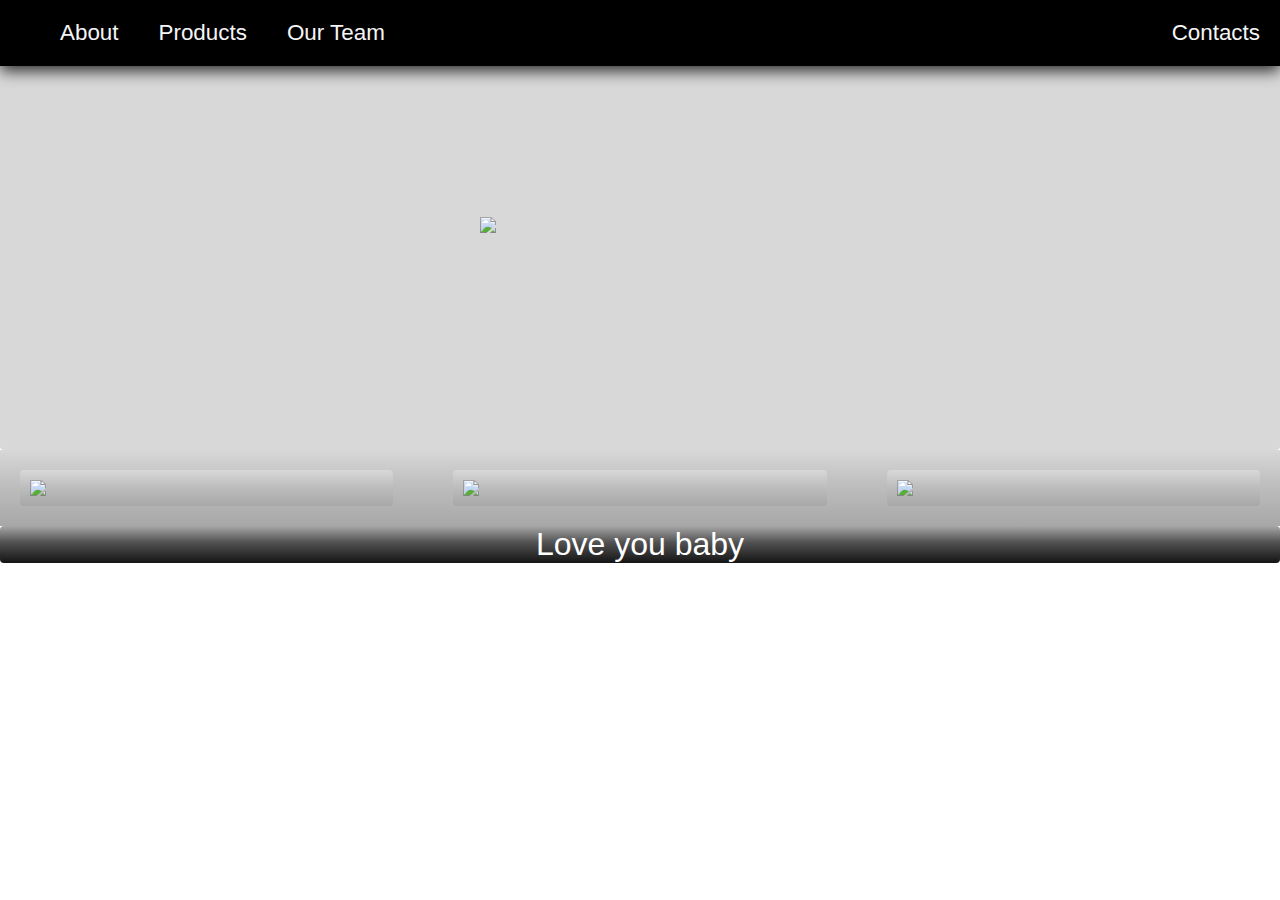
==== index.html @ 9e65706f "da" ====
<!DOCTYPE html>
<html>
<head>
  <title>Vintage Arena</title>
  <link rel="stylesheet" type="text/css" href="./style.css">
</head>
<body>
  <nav class="zone green sticky">
  	<ul class="main-nav">
  		<li><a href="">About</a></li>
  		<li><a href="">Products</a></li>
  		<li><a href="">Our Team</a></li>
  		<li class="push"><a href="">Contacts</a></li>
  	</ul>	
  </nav>
  <div class="container zone gray"><img class="cover" src="D:\WebDeveloper\CSS\game.png"></div>
  <div class="white grid-wrapper">
  	<div class="box zone"><img src="D:\WebDeveloper\CSS\arcademachine.jpg"></div>
  	<div class="box zone"><img src="D:\WebDeveloper\CSS\cinema.jpg"></div>
  	<div class="box zone"><img src="D:\WebDeveloper\CSS\music.jpg"></div>
  </div>
  <footer class="zone yellow">Love you baby</footer>
</body>
</html>
---- style.css ----
body{
    margin: auto 0;
    font-family: Arial;
}

.zone {
    cursor:pointer;
    color:#FFF;
    font-size:2em;
    border-radius:4px;
    transition: all 0.3s linear;

}

.zone:hover {
    -webkit-box-shadow:rgba(0,0,0,0.8) 0px 5px 15px, inset rgba(0,0,0,0.15) 0px -10px 20px;
    -moz-box-shadow:rgba(0,0,0,0.8) 0px 5px 15px, inset rgba(0,0,0,0.15) 0px -10px 20px;
    -o-box-shadow:rgba(0,0,0,0.8) 0px 5px 15px, inset rgba(0,0,0,0.15) 0px -10px 20px;
    box-shadow:rgba(0,0,0,0.8) 0px 5px 15px, inset rgba(0,0,0,0.15) 0px -10px 20px;
}

/* NAV*/
.sticky{
    position: fixed;
    top: 0;
    width: 100%
}

.main-nav {
    display: flex;
    list-style: none;
    font-size: 0.7em;
    margin: 0;
    background-color: black;

}
@media only screen and (max-width: 600px) {

    .main-nav {
        font-size: 0.5em;
        padding: 0;

    }
}




.push{
    margin-left: auto;
}

li{

    padding: 20px;
}

a{
    color: #f5f5f6;
    text-decoration: none;
}


/*Cover*/
.container{
    display: flex;
    align-items: center;
    justify-content: center;
    height: 50vh;


}

.cover{

    width: 20rem;

}

/*Grid*/

.grid-wrapper{

    display: grid;
    grid-gap: 20px;
    grid-template-columns: 2fr 2fr 2fr; 
    
}

.box > img{
    width: 100%;
}

.box{
    display: flex;
        align-items: center;
        justify-content: center;
    background: #d8d8d8; /* Old browsers */
    background: -moz-linear-gradient(top, #d8d8d8 0%, ##bfbfbf 44%, #a7a7a7 100%); /* FF3.6+ */
    background: -webkit-gradient(linear, left top, left bottom, color-stop(0%,#d8d8d8), color-stop(44%,#bfbfbf), color-stop(100%,#a7a7a7)); /* Chrome,Safari4+ */
    background: -webkit-linear-gradient(top, #d8d8d8 0%,##bfbfbf 44%,#a7a7a7 100%); /* Chrome10+,Safari5.1+ */
    background: -o-linear-gradient(top, #d8d8d8 0%,#bfbfbf 44%,#a7a7a7 100%); /* Opera 11.10+ */
    background: -ms-linear-gradient(top, #d8d8d8 0%,#bfbfbf 44%,#a7a7a7 100%); /* IE10+ */
    background: linear-gradient(top, #d8d8d8 0%,#bfbfbf 44%,#a7a7a7 100%); /* W3C */
    padding: 10px;
    margin: 20px 

}

footer{

    text-align: center;
}


/*https://paulund.co.uk/how-to-create-shiny-css-buttons*/
/***********************************************************************
 *  Green Background
 **********************************************************************/
.green{
    background: #56B870; /* Old browsers */
    background: -moz-linear-gradient(top, #56B870 0%, #a5c956 100%); /* FF3.6+ */
    background: -webkit-gradient(linear, left top, left bottom, color-stop(0%,#56B870), color-stop(100%,#a5c956)); /* Chrome,Safari4+ */
    background: -webkit-linear-gradient(top, #56B870 0%,#a5c956 100%); /* Chrome10+,Safari5.1+ */
    background: -o-linear-gradient(top, #56B870 0%,#a5c956 100%); /* Opera 11.10+ */
    background: -ms-linear-gradient(top, #56B870 0%,#a5c956 100%); /* IE10+ */
    background: linear-gradient(top, #56B870 0%,#a5c956 100%); /* W3C */
}

/***********************************************************************
 *  Red Background
 **********************************************************************/
.red{
    background: #C655BE; /* Old browsers */
    background: -moz-linear-gradient(top, #C655BE 0%, #cf0404 100%); /* FF3.6+ */
    background: -webkit-gradient(linear, left top, left bottom, color-stop(0%,#C655BE), color-stop(100%,#cf0404)); /* Chrome,Safari4+ */
    background: -webkit-linear-gradient(top, #C655BE 0%,#cf0404 100%); /* Chrome10+,Safari5.1+ */
    background: -o-linear-gradient(top, #C655BE 0%,#cf0404 100%); /* Opera 11.10+ */
    background: -ms-linear-gradient(top, #C655BE 0%,#cf0404 100%); /* IE10+ */
    background: linear-gradient(top, #C655BE 0%,#cf0404 100%); /* W3C */
}

/***********************************************************************
 *  Yellow Background
 **********************************************************************/
.yellow{
  background: #a7a7a7; /* Old browsers */
    background: -moz-linear-gradient(top, #a7a7a7 0%, #525252 44%, #141414 100%); /* FF3.6+ */
    background: -webkit-gradient(linear, left top, left bottom, color-stop(0%,#a7a7a7), color-stop(44%,#525252), color-stop(100%,#141414)); /* Chrome,Safari4+ */
    background: -webkit-linear-gradient(top, #a7a7a7 0%,#525252 44%,#141414 100%); /* Chrome10+,Safari5.1+ */
    background: -o-linear-gradient(top, #a7a7a7 0%,#525252 44%,#141414 100%); /* Opera 11.10+ */
    background: -ms-linear-gradient(top, #a7a7a7 0%,#525252 44%,#141414 100%); /* IE10+ */
    background: linear-gradient(top, #a7a7a7 0%,#525252 44%,#141414 100%); /* W3C */
}

/***********************************************************************
 *  Blue Background
 **********************************************************************/
.white{
    background: #3b3b39; /* Old browsers */
    background: -moz-linear-gradient(top, #d8d8d8 0%, #bfbfbf 44%, #a7a7a7 100%); /* FF3.6+ */
    background: -webkit-gradient(linear, left top, left bottom, color-stop(0%,#d8d8d8), color-stop(44%,#bfbfbf), color-stop(100%,#a7a7a7)); /* Chrome,Safari4+ */
    background: -webkit-linear-gradient(top, #d8d8d8 0%,#bfbfbf 44%,#a7a7a7 100%); /* Chrome10+,Safari5.1+ */
    background: -o-linear-gradient(top, #d8d8d8 0%,#bfbfbf 44%,#a7a7a7 100%); /* Opera 11.10+ */
    background: -ms-linear-gradient(top, #d8d8d8 0%,#bfbfbf 44%,#a7a7a7 100%); /* IE10+ */
    background: linear-gradient(top, #d8d8d8 0%,#bfbfbf 44%,#a7a7a7 100%); /* W3C */
}

.gray{
    background: #d8d8d8;
}
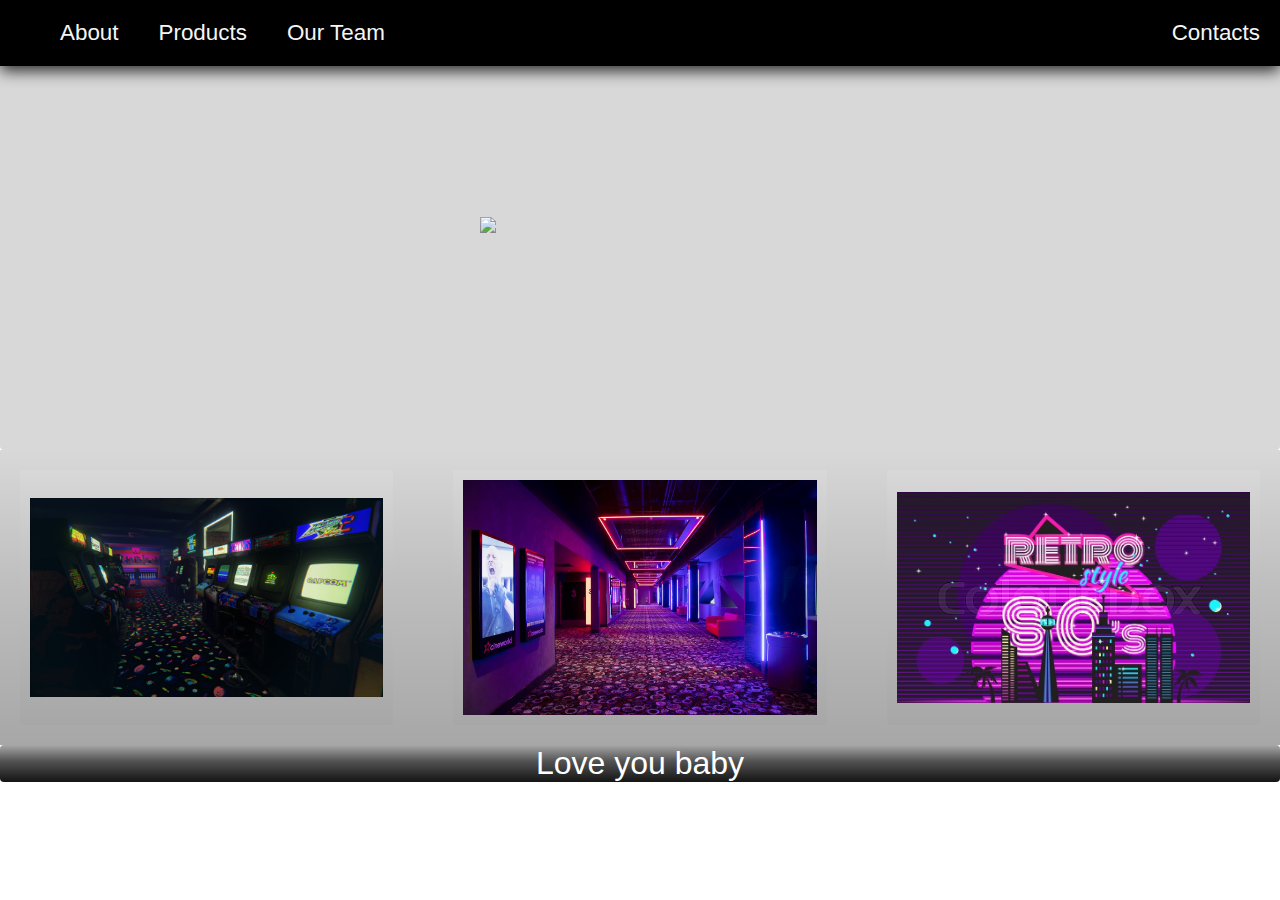
==== commit c7d1e3f5: "Update index.html" ====
--- a/index.html
+++ b/index.html
@@ -13,11 +13,11 @@
   		<li class="push"><a href="">Contacts</a></li>
   	</ul>	
   </nav>
-  <div class="container zone gray"><img class="cover" src="D:\WebDeveloper\CSS\game.png"></div>
+  <div class="container zone gray"><img class="cover" src="https://GodKingMendoza.github.io/game.png"></div>
   <div class="white grid-wrapper">
-  	<div class="box zone"><img src="D:\WebDeveloper\CSS\arcademachine.jpg"></div>
-  	<div class="box zone"><img src="D:\WebDeveloper\CSS\cinema.jpg"></div>
-  	<div class="box zone"><img src="D:\WebDeveloper\CSS\music.jpg"></div>
+  	<div class="box zone"><img src="https://GodKingMendoza.github.io/arcademachine.jpg"></div>
+  	<div class="box zone"><img src="https://GodKingMendoza.github.io/cinema.jpg"></div>
+  	<div class="box zone"><img src="https://GodKingMendoza.github.io/music.jpg"></div>
   </div>
   <footer class="zone yellow">Love you baby</footer>
 </body>
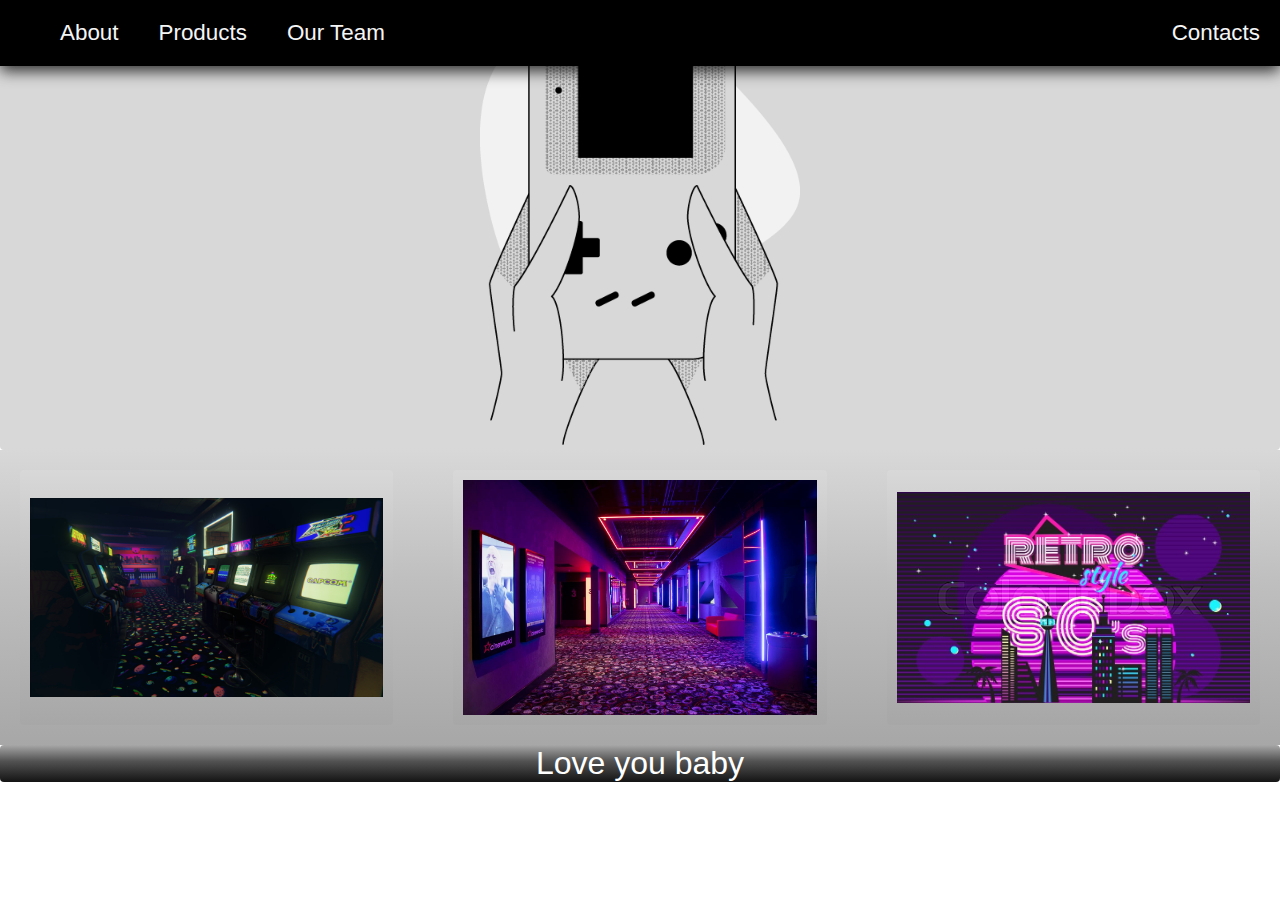
==== commit ee6ca9ef: "Update index.html" ====
--- a/index.html
+++ b/index.html
@@ -13,11 +13,11 @@
   		<li class="push"><a href="">Contacts</a></li>
   	</ul>	
   </nav>
-  <div class="container zone gray"><img class="cover" src="https://GodKingMendoza.github.io/game.png"></div>
+  <div class="container zone gray"><img class="cover" src="https://GodKingMendoza.github.io/CSS/game.png"></div>
   <div class="white grid-wrapper">
-  	<div class="box zone"><img src="https://GodKingMendoza.github.io/arcademachine.jpg"></div>
-  	<div class="box zone"><img src="https://GodKingMendoza.github.io/cinema.jpg"></div>
-  	<div class="box zone"><img src="https://GodKingMendoza.github.io/music.jpg"></div>
+  	<div class="box zone"><img src="https://GodKingMendoza.github.io/CSS/arcademachine.jpg"></div>
+  	<div class="box zone"><img src="https://GodKingMendoza.github.io/CSS/cinema.jpg"></div>
+  	<div class="box zone"><img src="https://GodKingMendoza.github.io/CSS/music.jpg"></div>
   </div>
   <footer class="zone yellow">Love you baby</footer>
 </body>
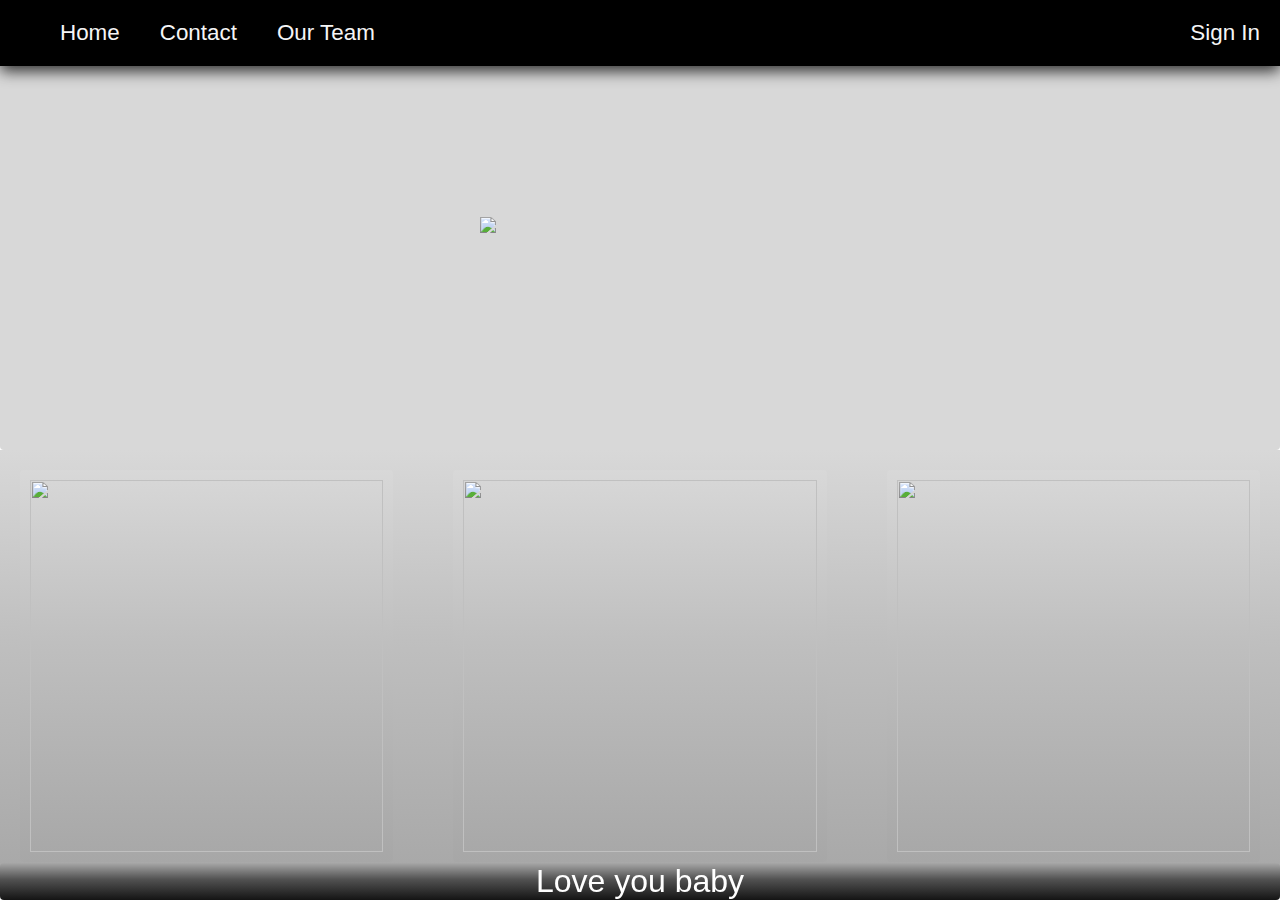
==== commit fbc2751c: "Yupi" ====
--- a/index.html
+++ b/index.html
@@ -7,17 +7,17 @@
 <body>
   <nav class="zone green sticky">
   	<ul class="main-nav">
-  		<li><a href="">About</a></li>
-  		<li><a href="">Products</a></li>
+  		<li><a href="index.html">Home</a></li>
+  		<li><a href="Contact.html">Contact</a></li>
   		<li><a href="">Our Team</a></li>
-  		<li class="push"><a href="">Contacts</a></li>
+  		<li class="push"><a href="SignIn.html">Sign In</a></li>
   	</ul>	
   </nav>
-  <div class="container zone gray"><img class="cover" src="https://GodKingMendoza.github.io/CSS/game.png"></div>
+  <div class="container zone gray"><img class="cover" src="D:\WebDeveloper\CSS\game.png"></div>
   <div class="white grid-wrapper">
-  	<div class="box zone"><img src="https://GodKingMendoza.github.io/CSS/arcademachine.jpg"></div>
-  	<div class="box zone"><img src="https://GodKingMendoza.github.io/CSS/cinema.jpg"></div>
-  	<div class="box zone"><img src="https://GodKingMendoza.github.io/CSS/music.jpg"></div>
+  	<div class="box zone"><img src="D:\WebDeveloper\CSS\arcademachine.jpg"></div>
+  	<div class="box zone"><img src="D:\WebDeveloper\CSS\cinema.jpg"></div>
+  	<div class="box zone"><img src="D:\WebDeveloper\CSS\music.jpg"></div>
   </div>
   <footer class="zone yellow">Love you baby</footer>
 </body>
--- a/style.css
+++ b/style.css
@@ -1,3 +1,4 @@
+
 body{
     margin: auto 0;
     font-family: Arial;
@@ -84,11 +85,13 @@
     display: grid;
     grid-gap: 20px;
     grid-template-columns: 2fr 2fr 2fr; 
+    height: 48vh;
     
 }
 
 .box > img{
     width: 100%;
+    height: 100%;
 }
 
 .box{
@@ -108,8 +111,11 @@
 }
 
 footer{
-
-    text-align: center;
+position:fixed;
+    bottom:0px;
+    width:100%;
+    text-align:center;
+   
 }
 
 
@@ -168,4 +174,5 @@
 
 .gray{
     background: #d8d8d8;
-}+}
+
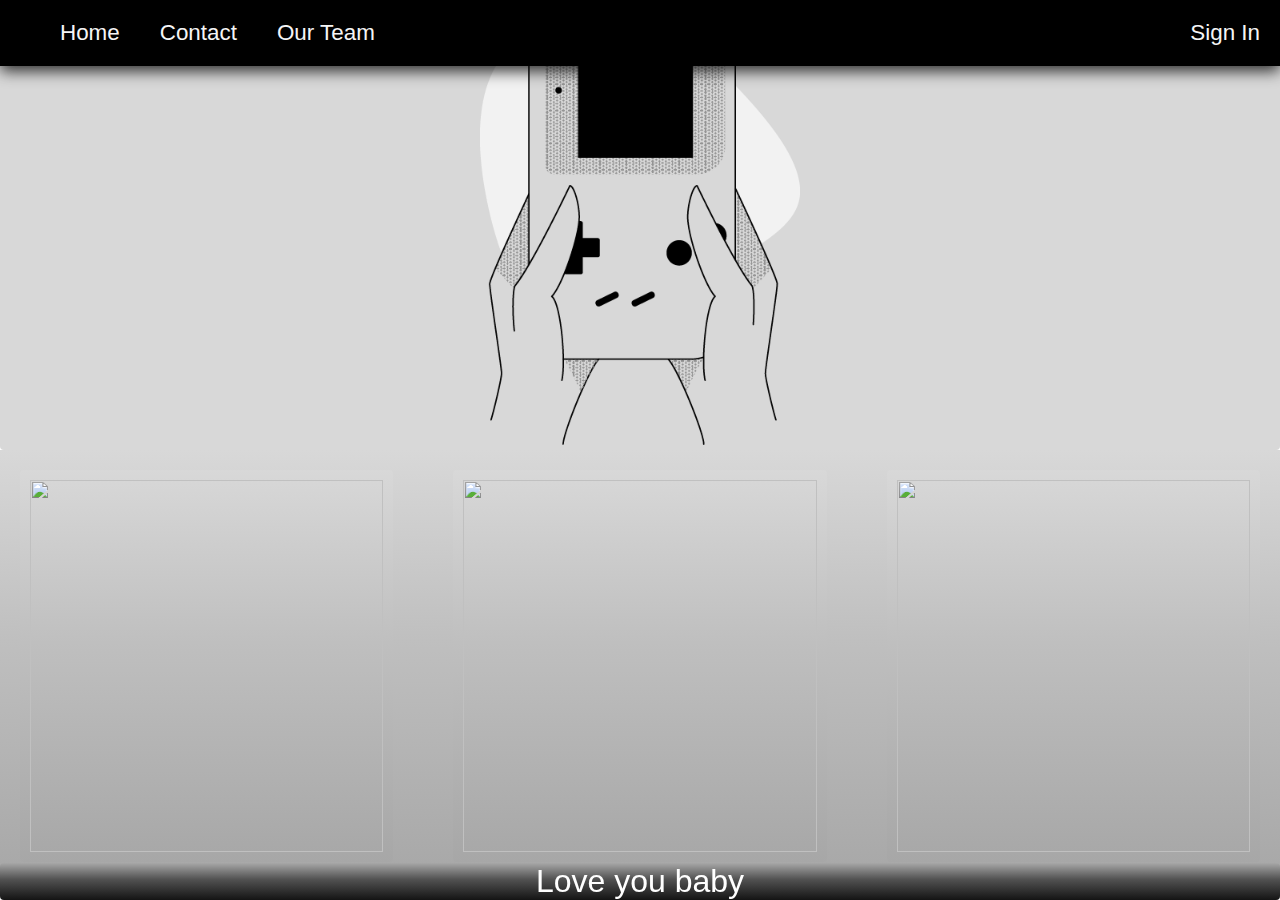
==== commit 40f96e26: "da" ====
--- a/index.html
+++ b/index.html
@@ -13,7 +13,7 @@
   		<li class="push"><a href="SignIn.html">Sign In</a></li>
   	</ul>	
   </nav>
-  <div class="container zone gray"><img class="cover" src="D:\WebDeveloper\CSS\game.png"></div>
+  <div class="container zone gray"><img class="cover" src=".\CSS\game.png"></div>
   <div class="white grid-wrapper">
   	<div class="box zone"><img src="D:\WebDeveloper\CSS\arcademachine.jpg"></div>
   	<div class="box zone"><img src="D:\WebDeveloper\CSS\cinema.jpg"></div>
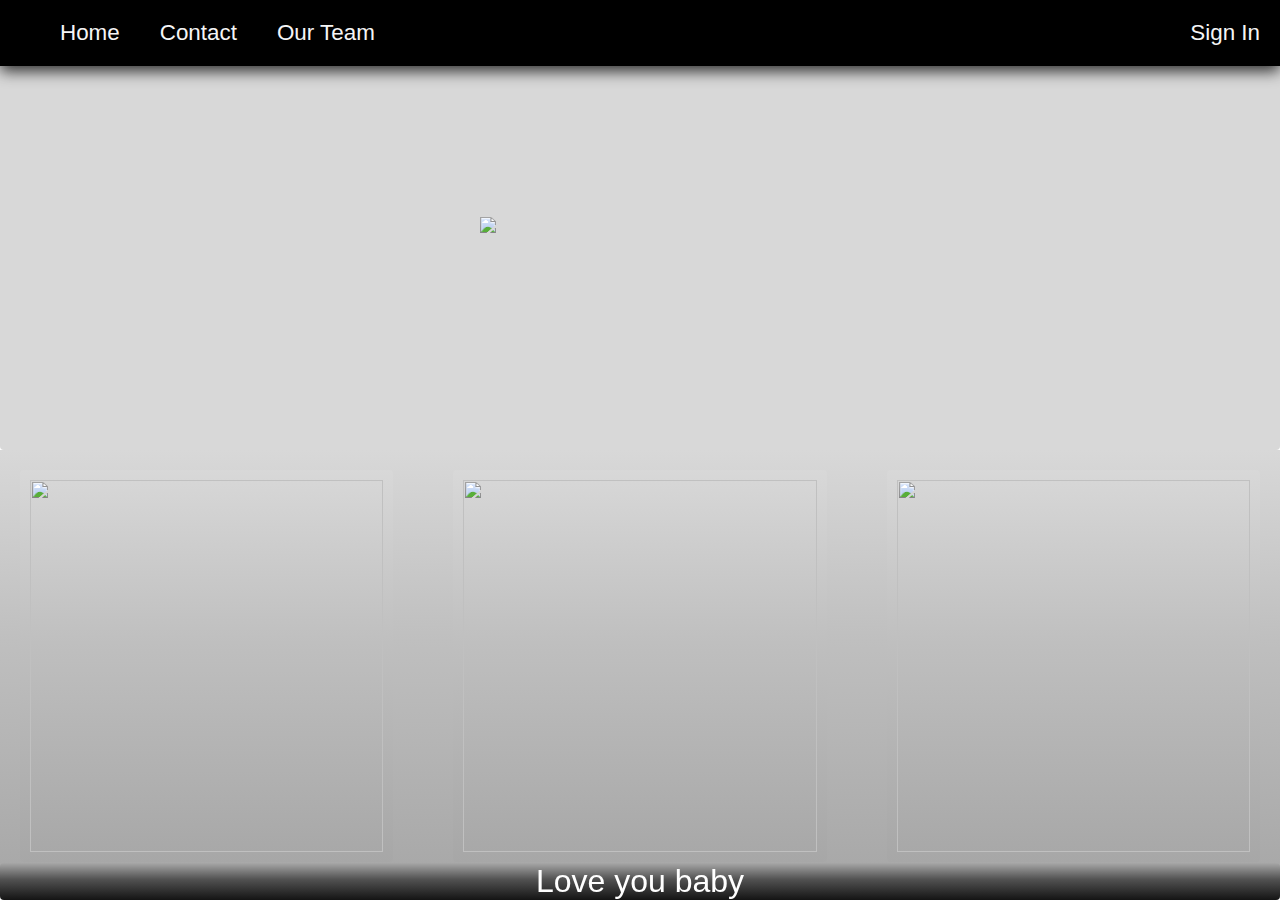
==== commit a032f78d: "da" ====
--- a/index.html
+++ b/index.html
@@ -13,11 +13,11 @@
   		<li class="push"><a href="SignIn.html">Sign In</a></li>
   	</ul>	
   </nav>
-  <div class="container zone gray"><img class="cover" src=".\CSS\game.png"></div>
+  <div class="container zone gray"><img class="cover" src="GodKingMendoza.github.io\CSS\game.png"></div>
   <div class="white grid-wrapper">
-  	<div class="box zone"><img src="D:\WebDeveloper\CSS\arcademachine.jpg"></div>
-  	<div class="box zone"><img src="D:\WebDeveloper\CSS\cinema.jpg"></div>
-  	<div class="box zone"><img src="D:\WebDeveloper\CSS\music.jpg"></div>
+  	<div class="box zone"><img src="GodKingMendoza.github.io\CSS\arcademachine.jpg"></div>
+  	<div class="box zone"><img src="GodKingMendoza.github.io\CSS\cinema.jpg"></div>
+  	<div class="box zone"><img src="GodKingMendoza.github.io\CSS\music.jpg"></div>
   </div>
   <footer class="zone yellow">Love you baby</footer>
 </body>
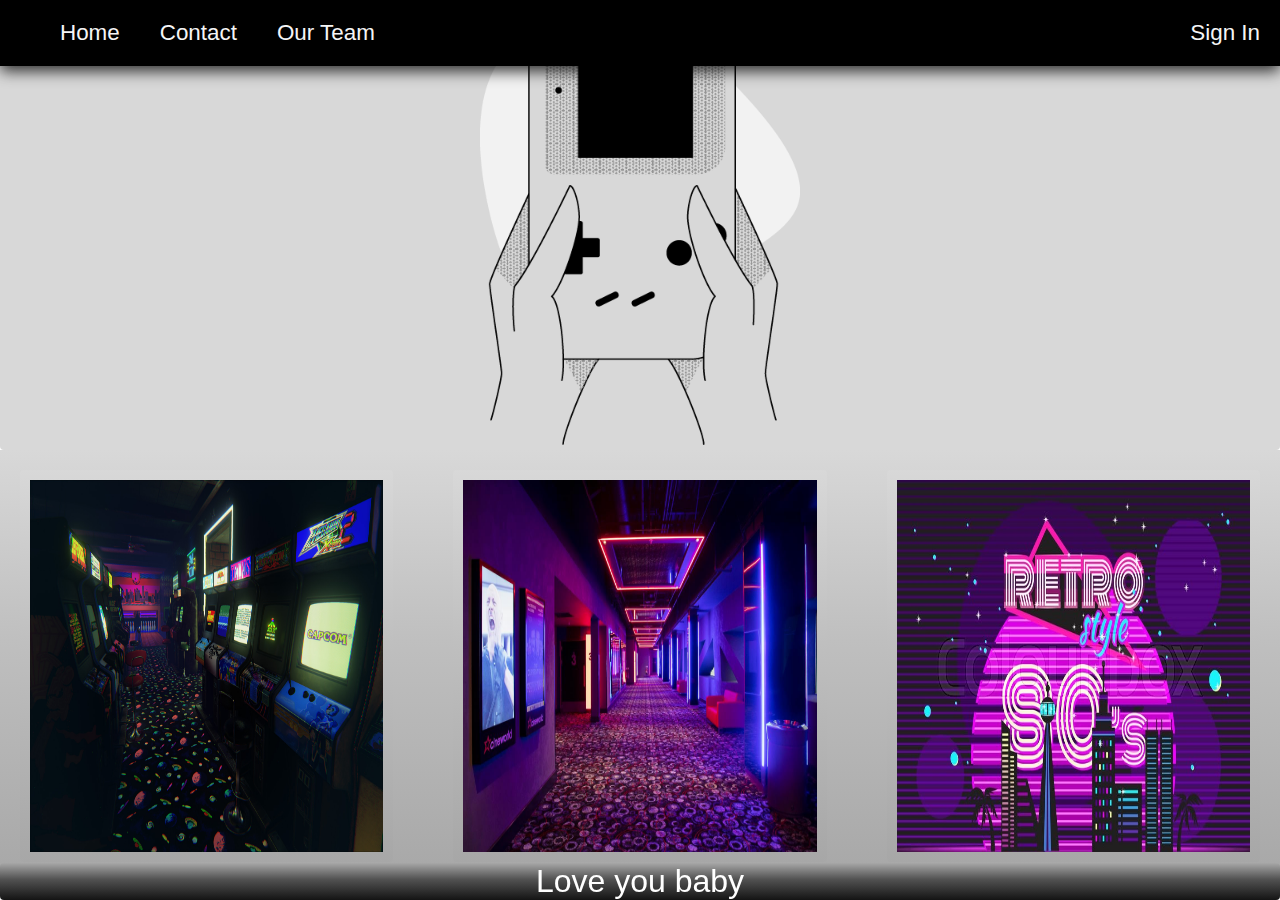
==== commit d73a5687: "da" ====
--- a/index.html
+++ b/index.html
@@ -13,11 +13,11 @@
   		<li class="push"><a href="SignIn.html">Sign In</a></li>
   	</ul>	
   </nav>
-  <div class="container zone gray"><img class="cover" src="GodKingMendoza.github.io\CSS\game.png"></div>
+  <div class="container zone gray"><img class="cover" src=".\game.png"></div>
   <div class="white grid-wrapper">
-  	<div class="box zone"><img src="GodKingMendoza.github.io\CSS\arcademachine.jpg"></div>
-  	<div class="box zone"><img src="GodKingMendoza.github.io\CSS\cinema.jpg"></div>
-  	<div class="box zone"><img src="GodKingMendoza.github.io\CSS\music.jpg"></div>
+  	<div class="box zone"><img src="arcademachine.jpg"></div>
+  	<div class="box zone"><img src="cinema.jpg"></div>
+  	<div class="box zone"><img src="music.jpg"></div>
   </div>
   <footer class="zone yellow">Love you baby</footer>
 </body>
